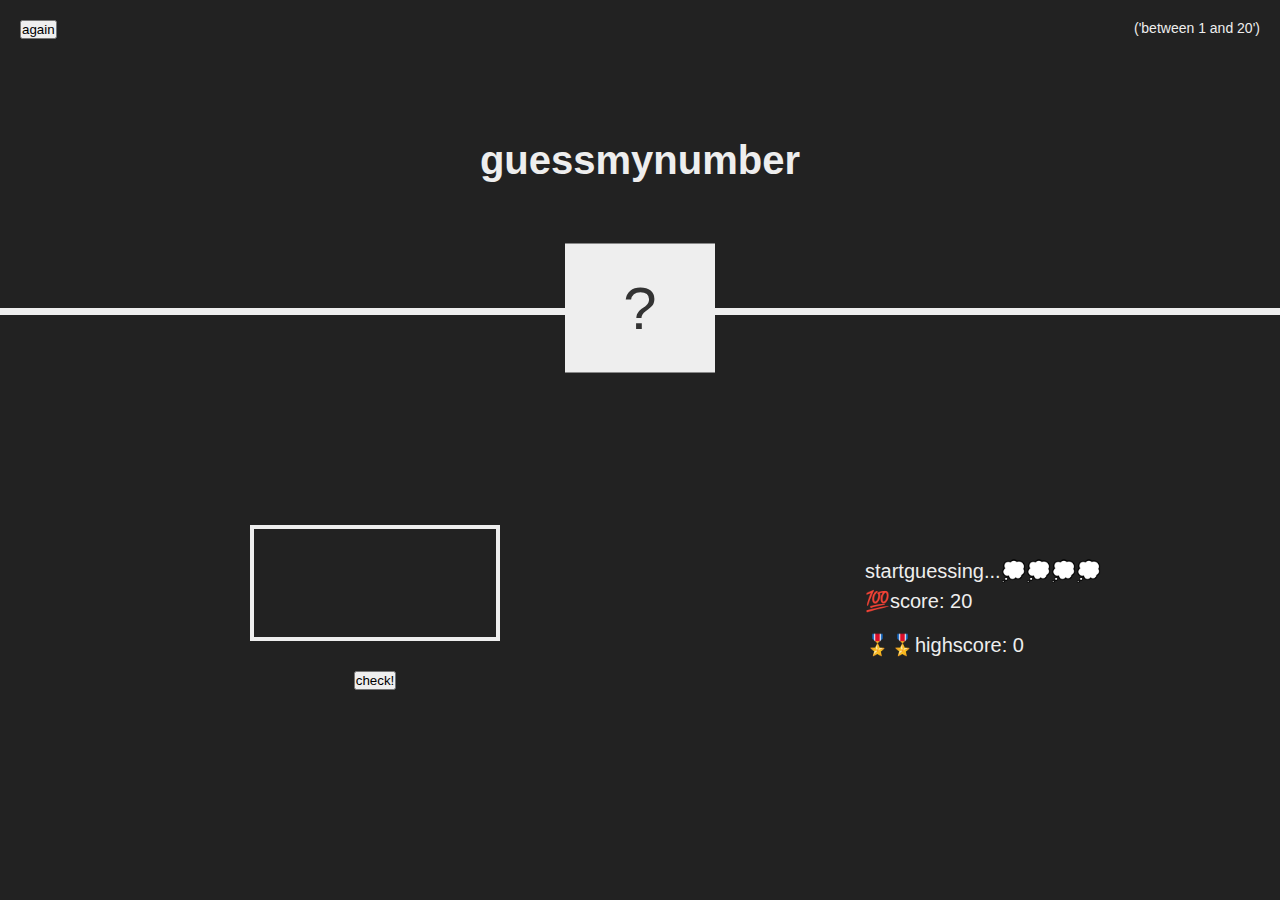
==== index.html @ 1727fd6b "message" ====
<!DOCTYPE html>
<html lang="en">
<head>
    <meta charset="UTF-8">
    <meta http-equiv="X-UA-Compatible" content="IE=edge">
    <meta name="viewport" content="width=device-width, initial-scale=1.0">
    <title>guessmynumber</title>
    <link rel="stylesheet" href="guessmynumber.css">
</head>
<body>
  
    <header>
        <h1>guessmynumber</h1>
        <p class="between">
            ('between 1 and 20')
        </p>
        <button class="again">again</button>
        <div class="number">?</div>
    </header>
    <main>
        <section class="left">
            <input type="number" class="guess">
            <button class="check">check!</button>
        </section>

        <section class="right">
            <p class="message">startguessing...💭💭💭💭</p>
            <p class="label-score">💯score: <span class="score">20</span></p>
          <p class="label-highscore">🎖️🎖️highscore: <span class="highscore">0</span></p>
        </section>
    </main>


   <script src="guessmynumber.js"></script> 
</body>
</html>
---- guessmynumber.css ----
@import url();

*{
    margin: 0;
    padding: 0;
    box-sizing: inherit;
}

html{
    font-size: 62.5%;
    box-sizing: border-box;
}

body{
    font-family: 'press start 2P',sans-serif; 
    color: #eee;
    background-color:#222;
}

  /*layout  */

  header{
    position: relative;
    height: 35vh;
    border-bottom: 7px solid #eee;
  }

  main{
    display: flex;
    justify-content: space-around;
    height: 65vh;
    align-items: center;
    color: #eee;
  }


left{
  height: 65vh;
  color: #eee;
  display: flex;
  align-items: center;
  justify-content: space-around;
}

.left {
  width: 52rem;
  display: flex;
  flex-direction: column;
  align-items: center;
}

.right {
  width: 30rem;
  font-size: 2rem;
}

/* ELEMENTS STYLE */
h1 {
  font-size: 4rem;
  text-align: center;
  position: absolute;
  width: 100%;
  top: 52%;
  left: 50%;
  transform: translate(-50%, -50%);
}

.number {
  background: #eee;
  color: #333;
  font-size: 6rem;
  width: 15rem;
  padding: 3rem 0rem;
  text-align: center;
  position: absolute;
  bottom: 0;
  left: 50%;
  transform: translate(-50%, 50%);
}

.between {
  font-size: 1.4rem;
  position: absolute;
  top: 2rem;
  right: 2rem;
}

.again {
  position: absolute;
  top: 2rem;
  left: 2rem;
}

.guess {
  background: none;
  border: 4px solid #eee;
  font-family: inherit;
  color: inherit;
  font-size: 5rem;
  padding: 2.5rem;
  width: 25rem;
  text-align: center;
  display: block;
  margin-bottom: 3rem;
}

.btn {
  border: none;
  background-color: #eee;
  color: #222;
  font-size: 2rem;
  font-family: inherit;
  padding: 2rem 3rem;
  cursor: pointer;
}

.btn:hover {
  background-color: #ccc;
}

.message {
  /* margin-bottom: rem; */
  height: 3rem;
}

.label-score {
  margin-bottom: 2rem; 
}
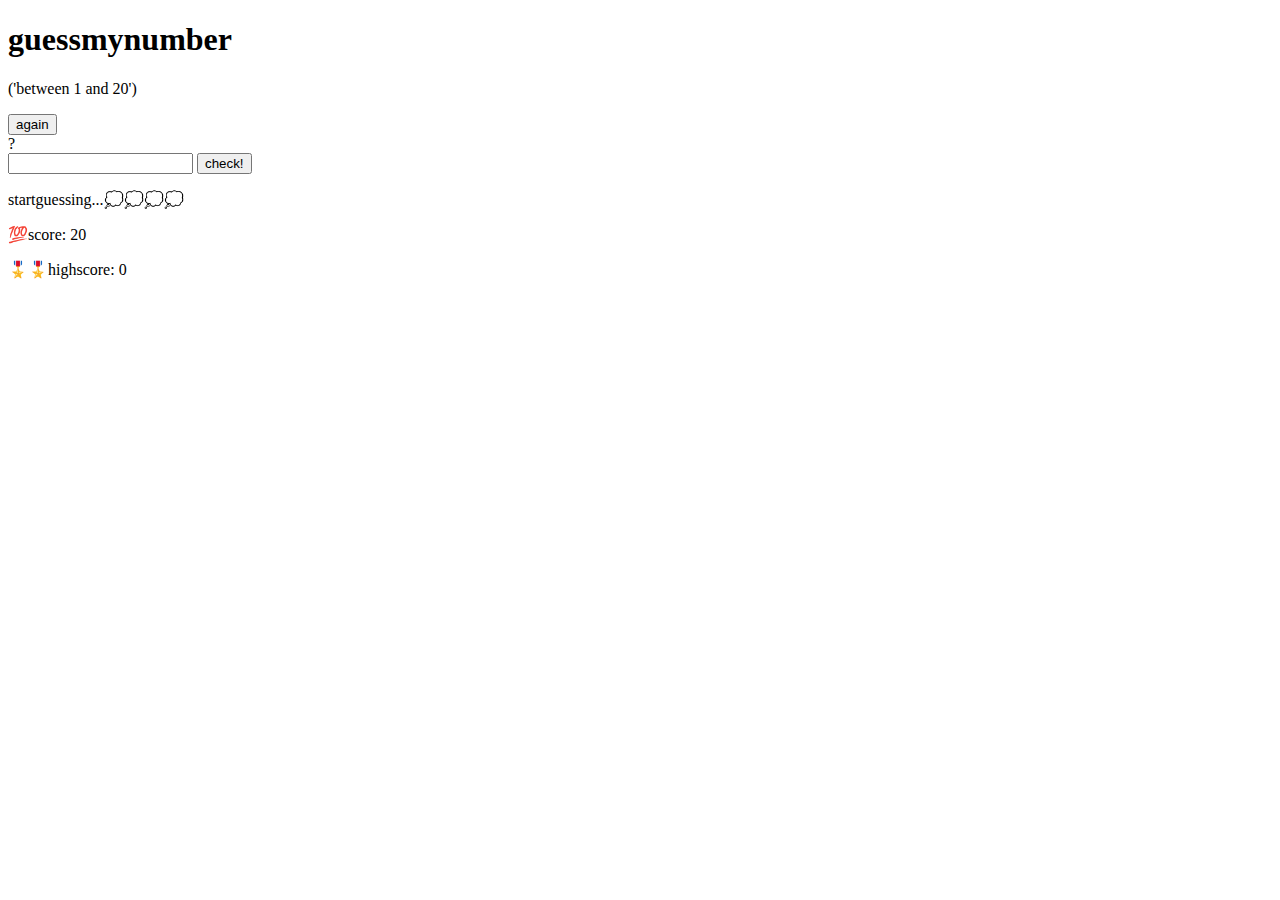
==== commit 26282140: "added logic for guessing" ====
--- a/index.html
+++ b/index.html
@@ -5,7 +5,7 @@
     <meta http-equiv="X-UA-Compatible" content="IE=edge">
     <meta name="viewport" content="width=device-width, initial-scale=1.0">
     <title>guessmynumber</title>
-    <link rel="stylesheet" href="guessmynumber.css">
+    <!-- <link rel="stylesheet" href="guessmynumber.css"> -->
 </head>
 <body>
   
